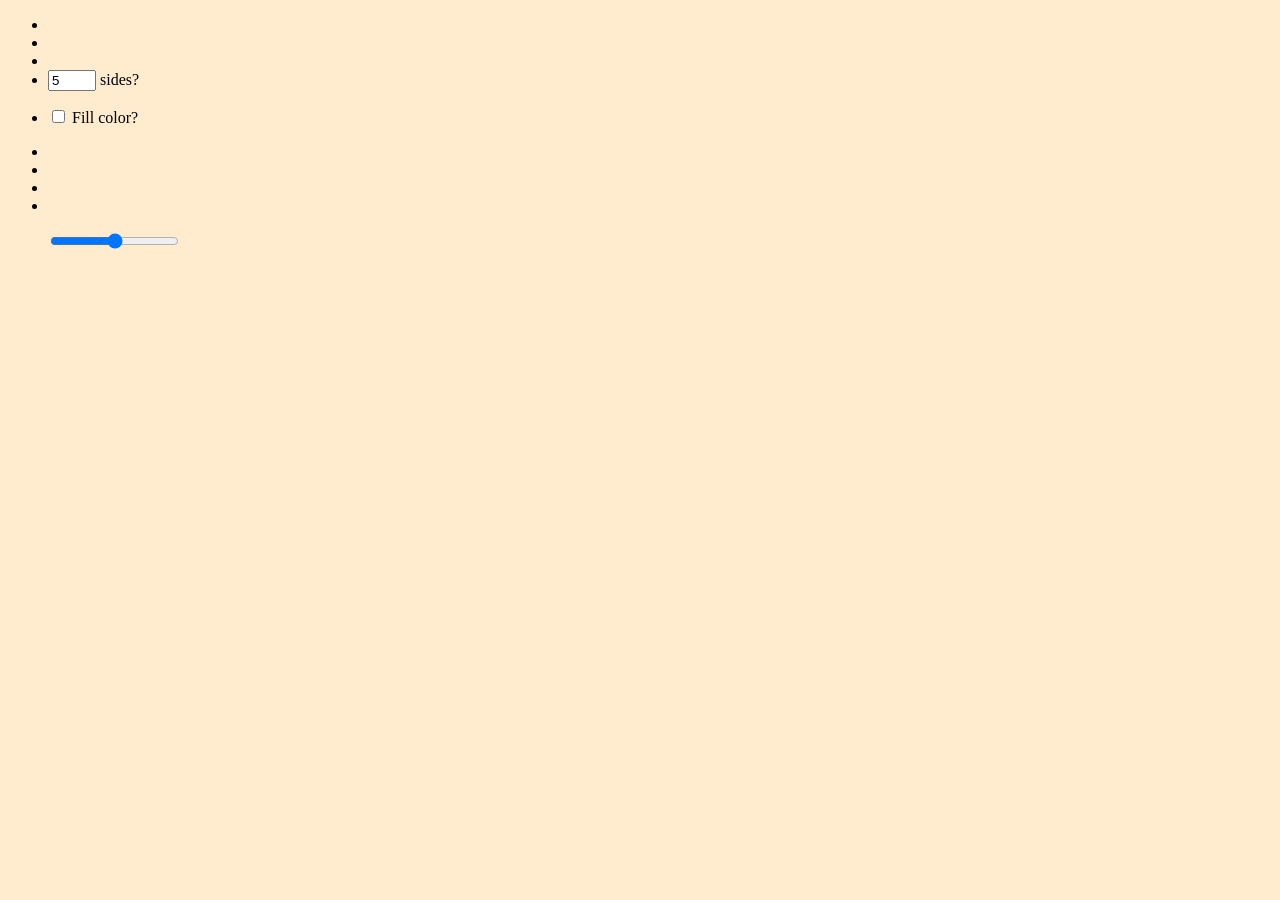
==== paint.html @ 056fc0fd "base pt1" ====
<!DOCTYPE html>
<html lang="en">
<head>
    <meta charset="UTF-8">
    <meta name="viewport" content="width=device-width, initial-scale=1.0">
    <title>Document</title>
    <link rel="stylesheet" href="style.css">
</head>
<body>
    <div class="wrap">
        <div class="container">
            <header></header>
            <section class="tools">
                <ul class="toot-option">
                    <li id="rectangle"></li>
                    <li id="triange"></li>
                    <li id="cirle"></li>
                   <li id="polygon">
                    <input type="number" id="sides" min="3" value="5" max="12">
                    <label for="sides">sides?</label>
                   </li>
                </ul>
                <ul class="fill-box">
                     <li id="fill">
                        <input type="checkbox" id="fill-check">
                        <label for="fill-check">Fill color?</label>
                    </li>
                </ul>
                <ul class="tool-box">
                    <li id="brush"></li>
                    <li id="crayon"></li>
                    <li id="pencil"></li>
                    <li id="eraser"></li>
                </ul>
                <ul id="size">
                    <input type="range" id="size-range">
                </ul>
            </section>
            <section class="screen"></section>
            <section class="colors"></section>
        </div>
    </div>
</body>
</html>
---- style.css ----
body{
    background-color: blanchedalmond;
}
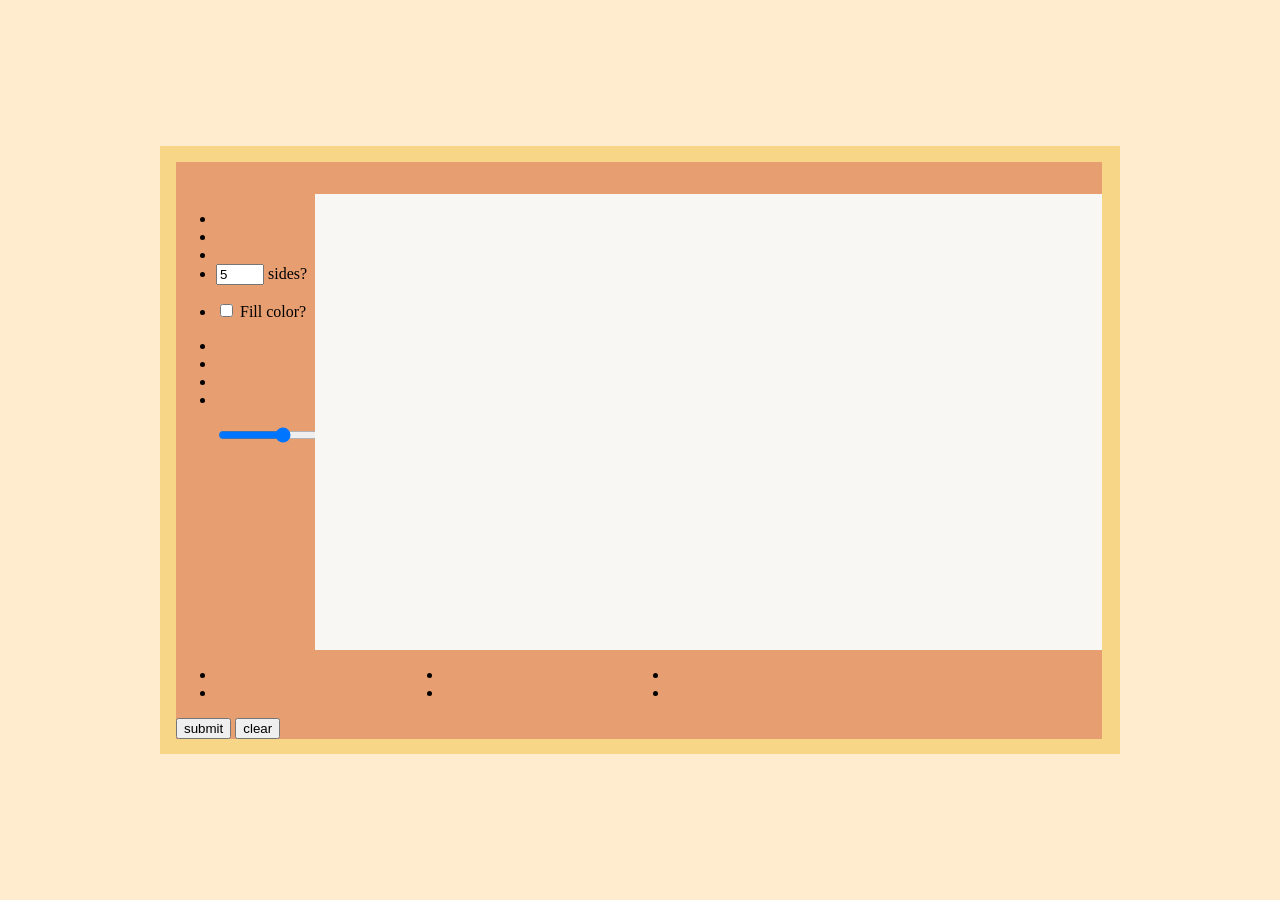
==== commit c9974bdc: "base style" ====
--- a/paint.html
+++ b/paint.html
@@ -29,7 +29,7 @@
                 <ul class="tool-box">
                     <li id="brush"></li>
                     <li id="crayon"></li>
-                    <li id="pencil"></li>
+                    <li id="text"></li>
                     <li id="eraser"></li>
                 </ul>
                 <ul id="size">
@@ -37,7 +37,20 @@
                 </ul>
             </section>
             <section class="screen"></section>
-            <section class="colors"></section>
+            <section class="colors">
+                <ul class="color-box">
+                    <li class="color"></li>
+                   <li class="color"></li>
+                   <li class="color"></li>
+                   <li class="color"></li>
+                   <li class="color"></li>
+                   <li class="color"></li>
+                </ul>
+                <div class="submit-box">
+                    <button id="submit">submit</button>
+                    <button id="clear">clear</button>
+                </div>
+            </section>
         </div>
     </div>
 </body>
--- a/style.css
+++ b/style.css
@@ -1,3 +1,61 @@
 body{
     background-color: blanchedalmond;
+    margin: 0;
+    padding: 0;
+    box-sizing: border-box;
+    display: grid;
+    justify-content: center;
+    align-items: center;
+    min-height: 100vh;
+    place-items: center;
+}
+
+.wrap{
+    display: grid;
+    height: 38em;
+    width: 60em;
+    background-color: rgb(247, 214, 136);
+}
+
+.container{
+    display: grid;
+    position: relative;
+    top:1em ;
+    left:1em;
+    height: 36em;
+    width: 96.5%;
+    background-color: rgb(235, 176, 99);
+    grid-template-columns: 15% 1fr;
+    grid-template-rows:  auto 1fr;
+}
+
+header{
+    background-color:#e79e71 ;
+    grid-column: 1 /-1;
+    grid-row: 1;
+    height: 2rem;
+}
+
+.tools{
+    background-color: #e79e71;
+    height: 28.5em;
+  grid-column: 1;
+  grid-row: 2;
+}
+
+.screen{
+    grid-column: 2;
+    background-color: rgb(248, 247, 244);
+}
+
+.colors{
+    height: 100%;
+    background-color:#e79e71;
+    grid-row: 3;
+    grid-column: 1/3;
+}
+
+.color-box{
+    column-count: 4;
+    column-gap: 20px;
 }
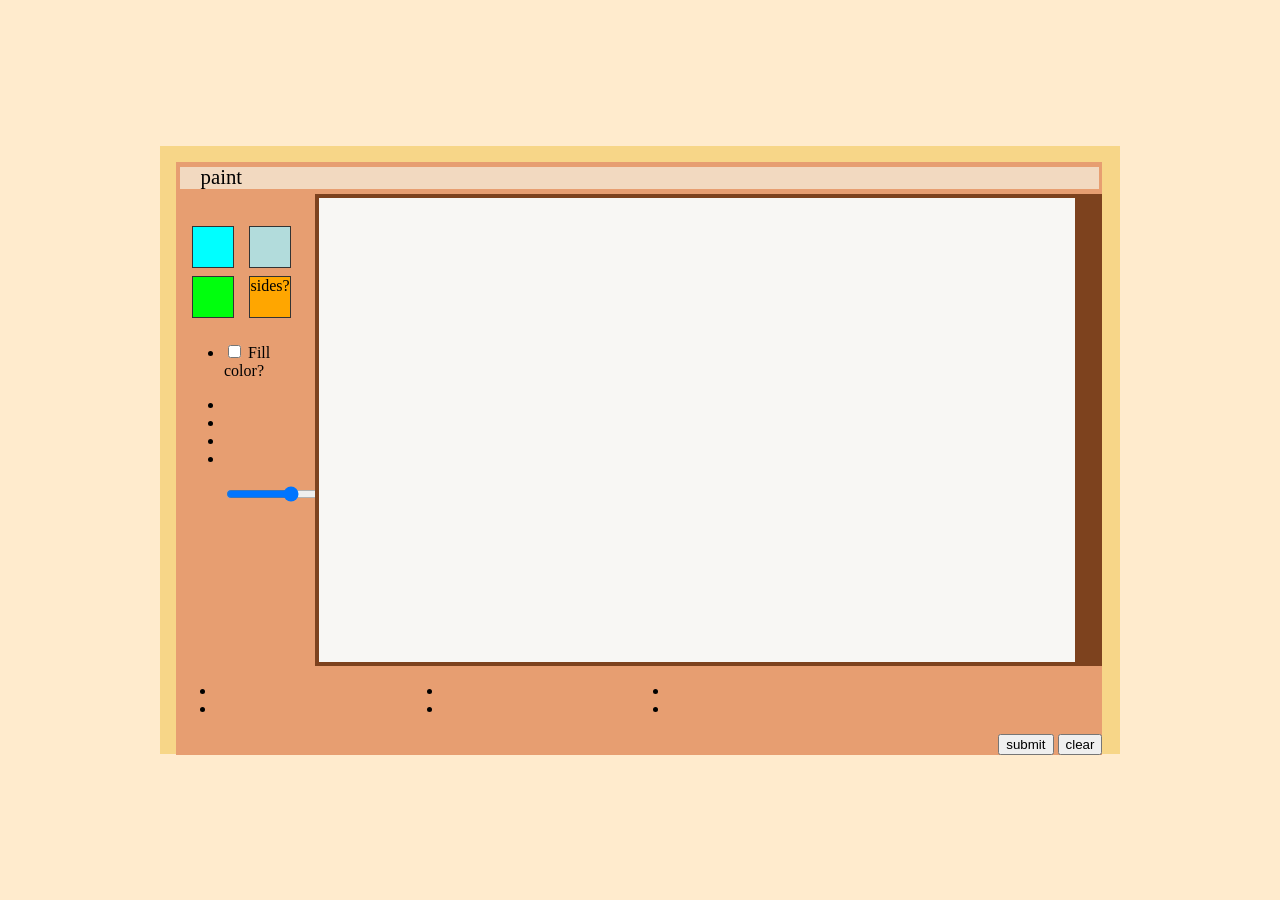
==== commit 98d90b0d: "tools" ====
--- a/paint.html
+++ b/paint.html
@@ -9,13 +9,18 @@
 <body>
     <div class="wrap">
         <div class="container">
-            <header></header>
+            <header>
+                <div class="window-title">
+                    <p style="display: flex; position: relative; top:-1.1em; font-size: 1.3em; left: 1em">paint</p>
+                </div>
+            </header>
             <section class="tools">
-                <ul class="toot-option">
-                    <li id="rectangle"></li>
-                    <li id="triange"></li>
-                    <li id="cirle"></li>
-                   <li id="polygon">
+                <ul class="tool-option">
+                    <li id="rectangle" class="tool"></li>
+                    <li id="triangle" class="tool"></li>
+                    <li id="cirle" class="tool"></li>
+                   <li id="polygon" class="tool">
+                    <input type="checkbox" id="hide">
                     <input type="number" id="sides" min="3" value="5" max="12">
                     <label for="sides">sides?</label>
                    </li>
--- a/style.css
+++ b/style.css
@@ -34,6 +34,17 @@
     grid-column: 1 /-1;
     grid-row: 1;
     height: 2rem;
+    align-content: center;
+    justify-content: center;
+    display: flex;
+}
+
+.window-title{
+    background-color: rgb(242, 217, 192);
+    width: 99.2%;
+    margin: auto;
+    display: flex;
+    height: 1.4em;
 }
 
 .tools{
@@ -41,11 +52,55 @@
     height: 28.5em;
   grid-column: 1;
   grid-row: 2;
+  padding: 0.5em;
 }
 
+.tool-option{
+    column-count: 2;
+    display: grid;
+    grid-template-columns: repeat(2,1fr);
+    gap: 0.5em;
+    list-style: none;
+    padding: 0.5em;
+    
+}
+
+.tool{
+    width: 2.5em;
+    height: 2.5em;
+    border: 0.1em solid #333;
+    cursor: pointer;
+}
+#rectangle{
+    background-color: aqua;
+  
+}
+
+#triangle{
+    background-color: rgb(178, 220, 220);
+}
+
+#cirle{
+    background-color: rgb(0, 255, 13);
+    
+}
+
+#polygon{
+    background-color: rgb(255, 166, 0);
+    
+}
+
+#hide{
+    display: none;
+}
+#sides{
+    display: none;
+}
 .screen{
     grid-column: 2;
     background-color: rgb(248, 247, 244);
+    border: solid 0.3em #7d421e;
+    border-right: solid 1.7em #7d421e;
 }
 
 .colors{
@@ -58,4 +113,8 @@
 .color-box{
     column-count: 4;
     column-gap: 20px;
+}
+
+.submit-box{
+    float: right;
 }
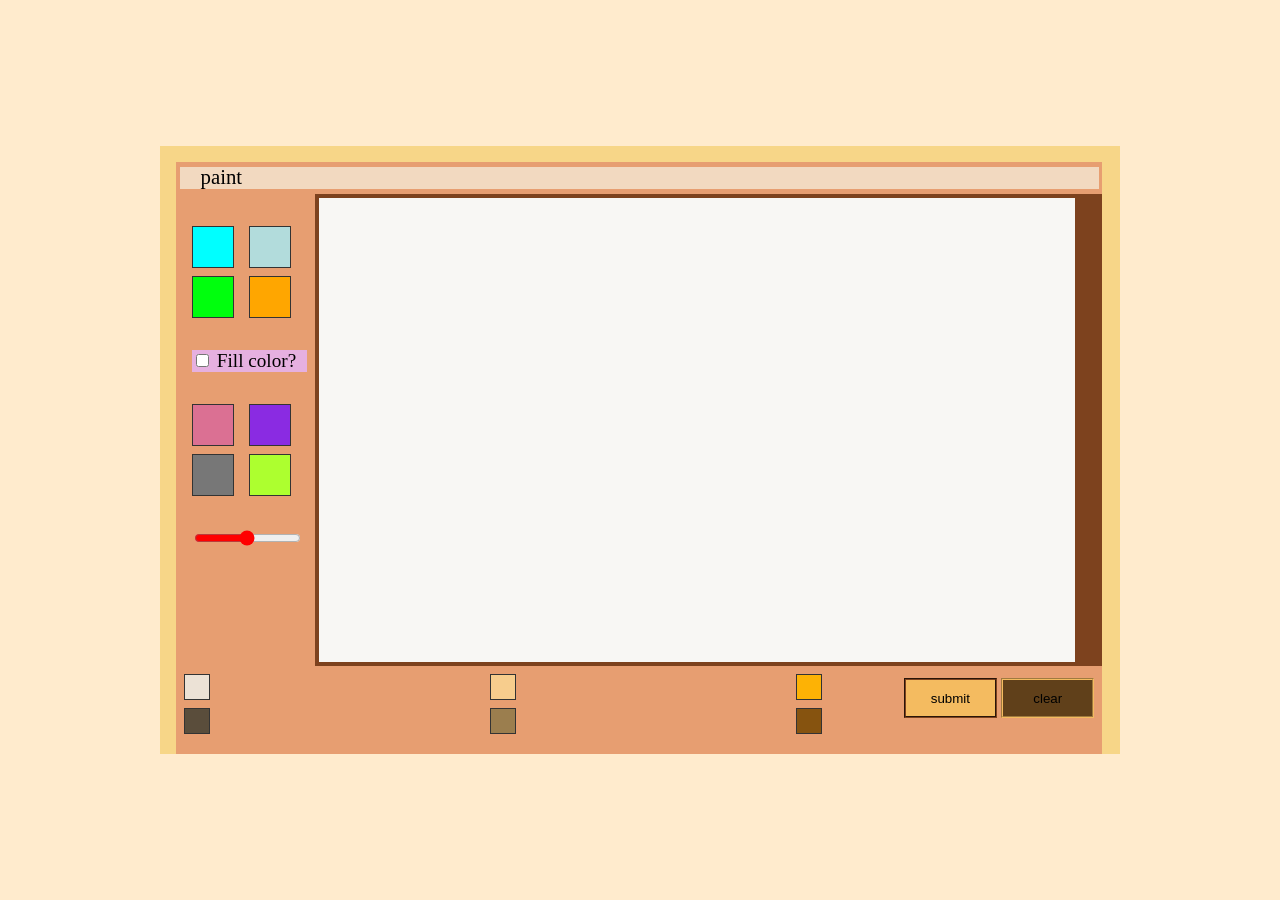
==== commit 74702f67: "colors + submit" ====
--- a/paint.html
+++ b/paint.html
@@ -22,7 +22,7 @@
                    <li id="polygon" class="tool">
                     <input type="checkbox" id="hide">
                     <input type="number" id="sides" min="3" value="5" max="12">
-                    <label for="sides">sides?</label>
+                    <label for="sides" style="display: none;">sides?</label>
                    </li>
                 </ul>
                 <ul class="fill-box">
@@ -32,12 +32,12 @@
                     </li>
                 </ul>
                 <ul class="tool-box">
-                    <li id="brush"></li>
-                    <li id="crayon"></li>
-                    <li id="text"></li>
-                    <li id="eraser"></li>
+                    <li id="brush"  class="tool"></li>
+                    <li id="crayon"  class="tool"></li>
+                    <li id="text"  class="tool"></li>
+                    <li id="eraser"  class="tool"></li>
                 </ul>
-                <ul id="size">
+                <ul class="size">
                     <input type="range" id="size-range">
                 </ul>
             </section>
--- a/style.css
+++ b/style.css
@@ -15,6 +15,7 @@
     height: 38em;
     width: 60em;
     background-color: rgb(247, 214, 136);
+    overflow: hidden;
 }
 
 .container{
@@ -50,12 +51,11 @@
 .tools{
     background-color: #e79e71;
     height: 28.5em;
-  grid-column: 1;
-  grid-row: 2;
+  
   padding: 0.5em;
 }
 
-.tool-option{
+.tool-option, .tool-box{
     column-count: 2;
     display: grid;
     grid-template-columns: repeat(2,1fr);
@@ -91,10 +91,61 @@
 }
 
 #hide{
-    display: none;
+    opacity: 0;;
+    height: 2.5em;
+    width: 2.5em;
+    cursor: pointer;
 }
 #sides{
     display: none;
+}
+
+#hide:checked ~ #sides{
+    display: inline-block;
+}
+
+.fill-box{
+    list-style: none;
+    display: grid;
+    justify-content: left;padding: 0.5em;
+}
+
+#fill{
+    float: left;
+    font-size: 1.2em;
+    position: relative;
+    left: 0em;
+    width: 110%;
+    height: 100%;
+    background-color: rgb(230, 176, 224);
+}
+
+#brush{
+    background-color: palevioletred;
+}
+
+#crayon{
+    background-color: blueviolet;
+}
+
+#text{
+    background-color: #777;
+}
+
+#eraser{
+    background-color: greenyellow;
+}
+
+.size{
+    list-style: none;
+    display: grid;
+    padding: 0.5em;
+}
+
+#size-range{
+    position: relative;
+    accent-color: red;
+    width: 8em;
 }
 .screen{
     grid-column: 2;
@@ -104,6 +155,7 @@
 }
 
 .colors{
+    padding: 0;
     height: 100%;
     background-color:#e79e71;
     grid-row: 3;
@@ -111,10 +163,68 @@
 }
 
 .color-box{
-    column-count: 4;
-    column-gap: 20px;
-}
-
+    margin: 0%;
+    column-count: 3;
+    display: grid;
+    grid-template-columns: repeat(3,1fr);
+    gap: 0.5em;
+    list-style: none;
+    padding: 0.5em;
+}
+
+.color{
+    width: 1.5em;
+    height: 1.5em;
+    border: 0.1em solid #333;
+    cursor: pointer;
+}
+
+.color:nth-child(1){
+    background-color: rgb(236, 226, 214);
+}
+
+.color:nth-child(2){
+    background-color: rgb(247, 205, 141);
+}
+
+.color:nth-child(3){
+    background-color: rgb(253, 178, 5);
+}
+
+.color:nth-child(4){
+    background-color: rgb(90, 77, 59);
+}
+
+.color:nth-child(5){
+    background-color: rgb(155, 126, 78);
+}
+
+.color:nth-child(6){
+    background-color: rgb(134, 83, 15);
+}
 .submit-box{
+    padding: 0;
+    padding-right: 0.5em;
+    margin: 0%;
     float: right;
+    position: relative;
+    top:-4em
+}
+
+#submit{
+    margin: 0;
+    padding: 0;
+    width: 7em;
+    height: 3em;
+    background-color: #f4bb60;
+    border: #7d421e groove 0.2em;
+}
+
+#clear{
+    background-color: rgb(96, 64, 26);
+    border: #f4bb60 groove 0.2em;
+    margin: 0;
+    padding: 0;
+    width: 7em;
+    height: 3em; 
 }
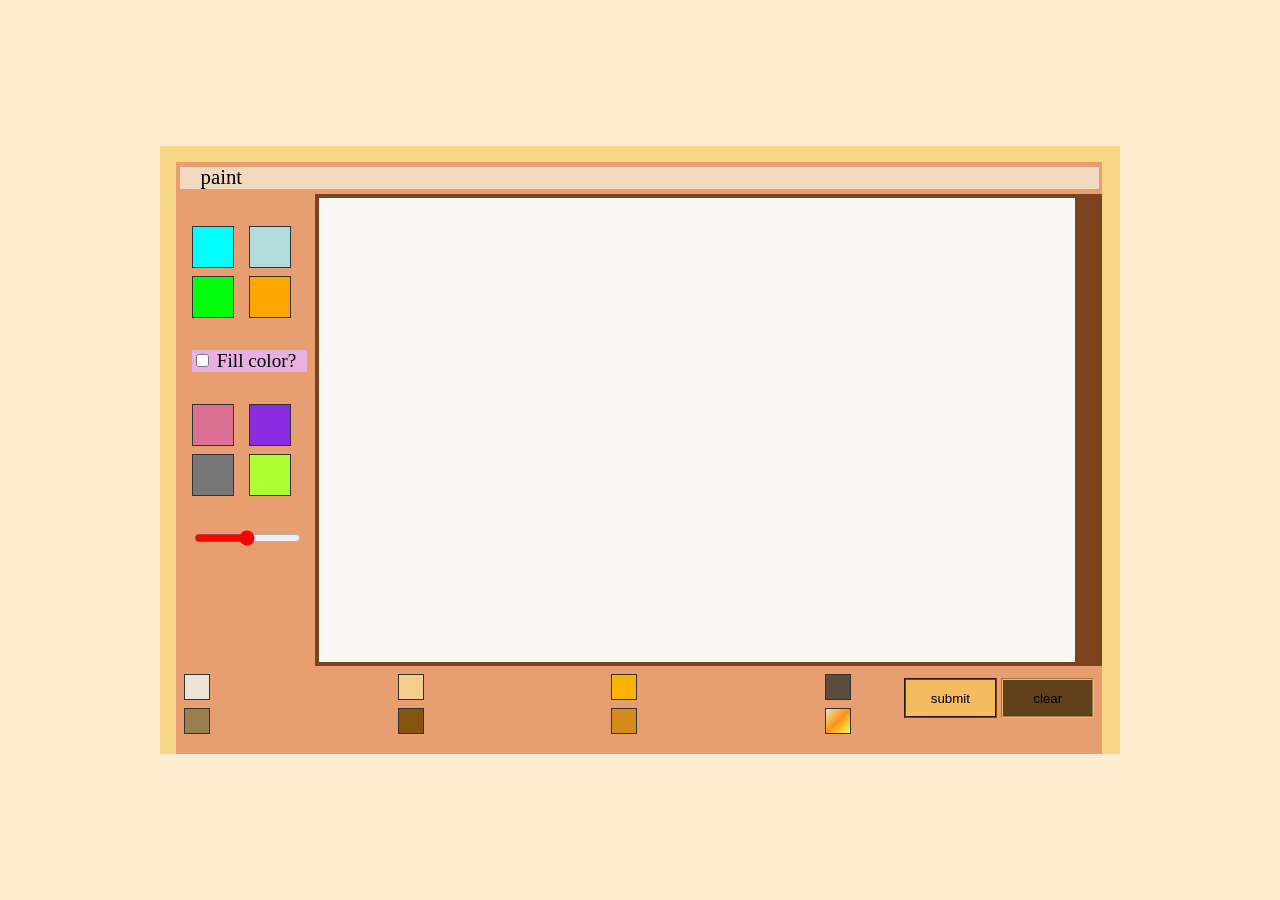
==== commit 4c80000c: "start js +more colors" ====
--- a/paint.html
+++ b/paint.html
@@ -3,7 +3,7 @@
 <head>
     <meta charset="UTF-8">
     <meta name="viewport" content="width=device-width, initial-scale=1.0">
-    <title>Document</title>
+    <title>Orangey paint</title>
     <link rel="stylesheet" href="style.css">
 </head>
 <body>
@@ -41,7 +41,9 @@
                     <input type="range" id="size-range">
                 </ul>
             </section>
-            <section class="screen"></section>
+            <section class="screen">
+                <canvas id="canvas"></canvas>
+            </section>
             <section class="colors">
                 <ul class="color-box">
                     <li class="color"></li>
@@ -50,6 +52,10 @@
                    <li class="color"></li>
                    <li class="color"></li>
                    <li class="color"></li>
+                    <li class="color"></li>
+                   <li class="color">
+                    <input type="color" id="color-select" value="#c36609"
+                   </li>
                 </ul>
                 <div class="submit-box">
                     <button id="submit">submit</button>
@@ -58,5 +64,6 @@
             </section>
         </div>
     </div>
+    <script src="script.js"></script>
 </body>
 </html>
--- a/style.css
+++ b/style.css
@@ -154,6 +154,11 @@
     border-right: solid 1.7em #7d421e;
 }
 
+.screen canvas{
+    width: 100%;
+    height: 100%;
+}
+
 .colors{
     padding: 0;
     height: 100%;
@@ -164,9 +169,10 @@
 
 .color-box{
     margin: 0%;
-    column-count: 3;
-    display: grid;
-    grid-template-columns: repeat(3,1fr);
+    margin-right: 4em ;
+    column-count: 4;
+    display: grid;
+    grid-template-columns: repeat(4,1fr);
     gap: 0.5em;
     list-style: none;
     padding: 0.5em;
@@ -202,6 +208,21 @@
 .color:nth-child(6){
     background-color: rgb(134, 83, 15);
 }
+
+.color:nth-child(7){
+    background-color: rgb(214, 140, 28) ;
+}
+
+.color:nth-child(8){
+    background: linear-gradient(135deg, #ece3c5 , #FF930F,  #FFF95B);
+}
+
+#color-select{
+    opacity: 0;
+    height: inherit;
+    width: inherit;
+    border: 0em;
+}
 .submit-box{
     padding: 0;
     padding-right: 0.5em;
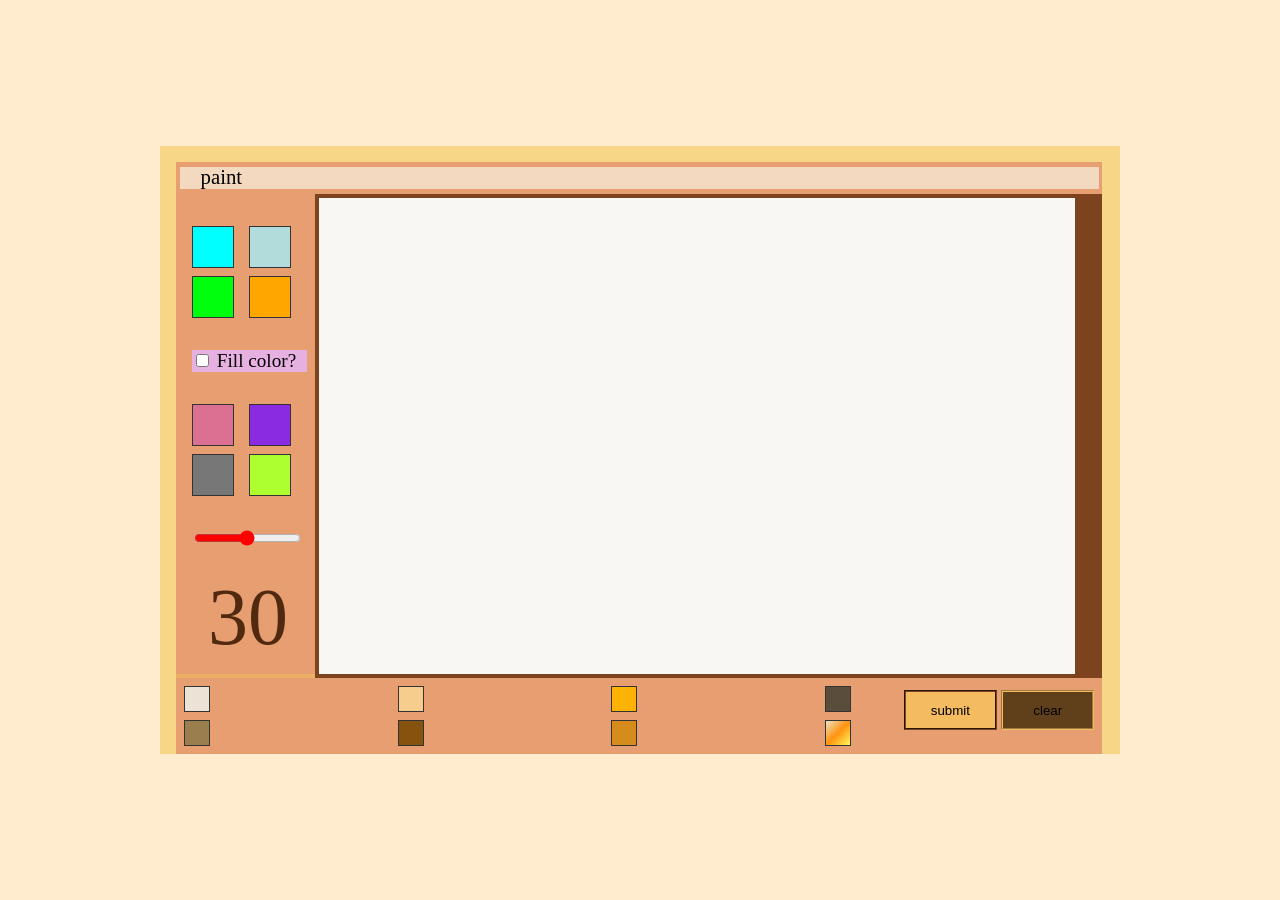
==== commit a4d2ec04: "timer + draw" ====
--- a/paint.html
+++ b/paint.html
@@ -40,6 +40,7 @@
                 <ul class="size">
                     <input type="range" id="size-range">
                 </ul>
+                <div class="time" id="timer">30</div>
             </section>
             <section class="screen">
                 <canvas id="canvas"></canvas>
--- a/style.css
+++ b/style.css
@@ -50,7 +50,7 @@
 
 .tools{
     background-color: #e79e71;
-    height: 28.5em;
+    height: 29em;
   
   padding: 0.5em;
 }
@@ -147,6 +147,14 @@
     accent-color: red;
     width: 8em;
 }
+
+.time{
+    width: 100%;
+    height: 6em;
+    font-size: 5em;
+    padding-left: 0.3em;
+    color: #51290f;
+}
 .screen{
     grid-column: 2;
     background-color: rgb(248, 247, 244);
